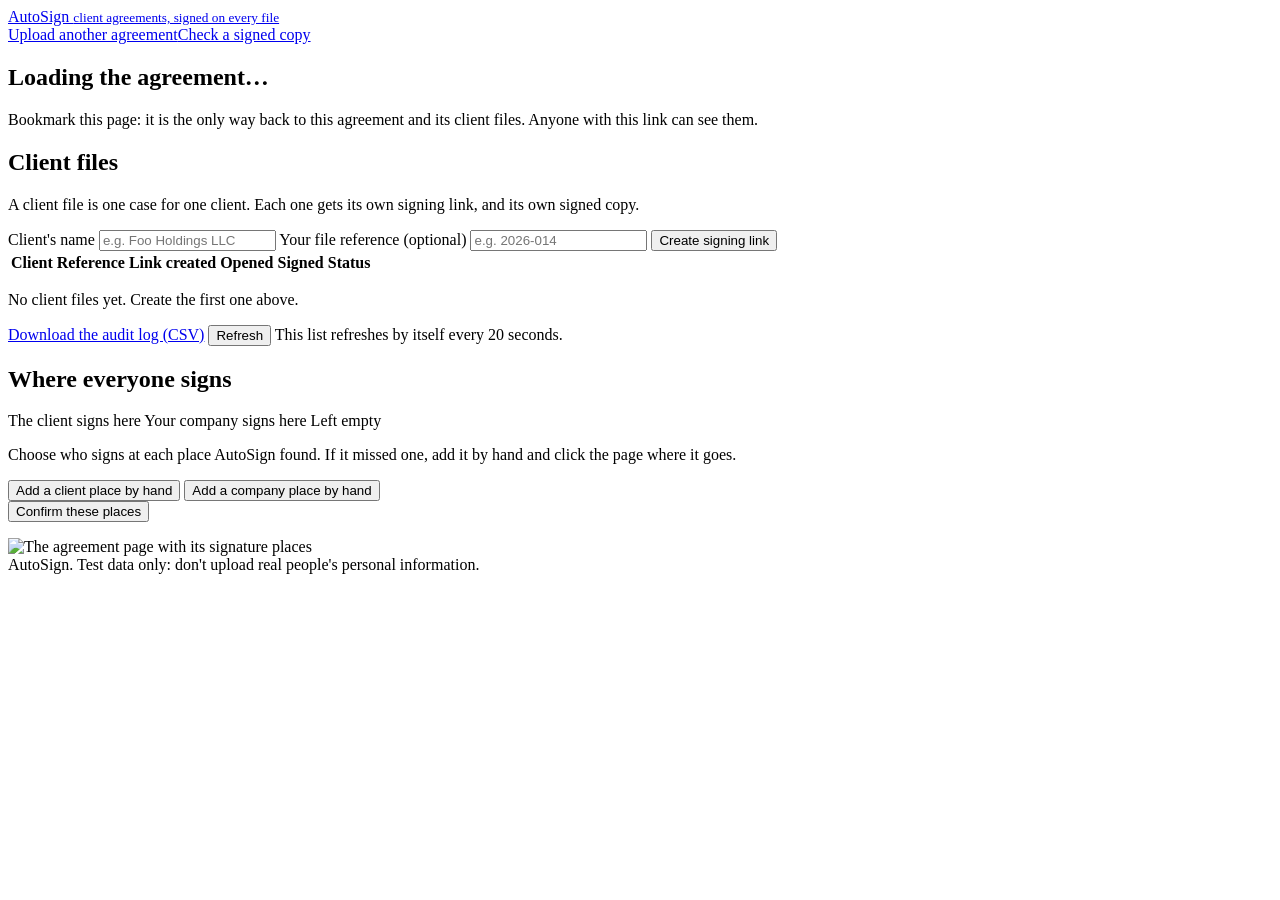
==== src/autosign/static/agreement.html @ 0d23ec17 "AutoSign web app: the company signs once, each client signs by link - Upload a client agreement (PDF" ====
<!doctype html>
<html lang="en">
<head>
<meta charset="utf-8">
<meta name="viewport" content="width=device-width, initial-scale=1">
<meta name="referrer" content="no-referrer">
<meta name="robots" content="noindex, nofollow">
<title>Your agreement: AutoSign</title>
<link rel="stylesheet" href="/static/app.css">
</head>
<body>
<header>
  <div class="bar">
    <a class="brand" href="/">AutoSign <small>client agreements, signed on every file</small></a>
    <nav><a href="/">Upload another agreement</a><a href="/verify">Check a signed copy</a></nav>
  </div>
</header>

<main>
  <section class="card">
    <div class="row">
      <h1 id="title">Loading the agreement…</h1>
      <span id="status-chip"></span>
    </div>
    <p class="muted small" id="subtitle"></p>
    <div id="status-banner"></div>
    <div id="company-banner" class="spaced"></div>
    <ul class="muted small notes" id="notes"></ul>
    <p class="muted small spaced">Bookmark this page: it is the only way back to this agreement and its client files.
      Anyone with this link can see them.</p>
  </section>

  <section class="card">
    <h2>Client files</h2>
    <p class="muted small">A client file is one case for one client. Each one gets its own signing link, and its own signed copy.</p>
    <div class="stats" id="stats"></div>
    <form class="new-file" id="new-file">
      <label class="field">Client's name
        <input type="text" id="client-name" required minlength="2" maxlength="120" placeholder="e.g. Foo Holdings LLC">
      </label>
      <label class="field">Your file reference (optional)
        <input type="text" id="reference" maxlength="80" placeholder="e.g. 2026-014">
      </label>
      <button class="btn primary" type="submit" id="create-file">Create signing link</button>
    </form>
    <p class="banner warn small" id="not-ready" hidden>Confirm the signature places below before creating signing links.</p>
    <div class="table-wrap">
      <table>
        <thead>
          <tr><th>Client</th><th>Reference</th><th>Link created</th><th>Opened</th><th>Signed</th><th>Status</th><th></th></tr>
        </thead>
        <tbody id="files"></tbody>
      </table>
    </div>
    <p class="empty" id="no-files">No client files yet. Create the first one above.</p>
    <div class="row spaced">
      <a class="btn small" id="audit-link" href="#">Download the audit log (CSV)</a>
      <button class="btn small" type="button" id="refresh">Refresh</button>
      <span class="muted small">This list refreshes by itself every 20 seconds.</span>
    </div>
  </section>

  <section class="card">
    <h2>Where everyone signs</h2>
    <div class="legend">
      <span><span class="swatch client"></span>The client signs here</span>
      <span><span class="swatch company"></span>Your company signs here</span>
      <span><span class="swatch other"></span>Left empty</span>
    </div>
    <div class="grid-2">
      <div>
        <p class="muted small">Choose who signs at each place AutoSign found. If it missed one, add it by hand and
          click the page where it goes.</p>
        <div class="spot-list" id="spots"></div>
        <div class="spot-list spaced" id="manual"></div>
        <div class="row spaced" id="add-buttons">
          <button class="btn" type="button" data-add="client">Add a client place by hand</button>
          <button class="btn" type="button" data-add="company">Add a company place by hand</button>
        </div>
        <div class="row spaced" id="placing-buttons" hidden>
          <button class="btn" type="button" id="no-date" hidden>No date for this place</button>
          <button class="btn" type="button" id="cancel-placing">Cancel</button>
        </div>
        <p class="small spaced" id="placing-help" hidden></p>
        <div class="row spaced">
          <button class="btn primary" type="button" id="confirm">Confirm these places</button>
        </div>
        <p class="muted small spaced" id="confirm-help"></p>
      </div>
      <div>
        <div class="page-tabs" id="page-tabs"></div>
        <div class="viewer">
          <div class="page-box" id="page-box">
            <img id="page-image" alt="The agreement page with its signature places">
          </div>
        </div>
      </div>
    </div>
  </section>
</main>

<footer>AutoSign. Test data only: don't upload real people's personal information.</footer>

<script src="/static/common.js"></script>
<script>
"use strict";

const token = tokenFromPath();
const apiBase = `/api/agreements/${encodeURIComponent(token)}`;
const REFRESH_SECONDS = 20;
const SIDE_TEXT = { client: "The client signs here", company: "Your company signs here" };

let view = null;            // the agreement, as /api/agreements/<token> returns it
let currentPage = 1;
let imageVersion = Date.now();
let sideOf = new Map();     // spot id -> "client" or "company" (a spot not in the map is left empty)
let manualPlaces = [];      // places added by hand: {side, page, x, y, date: [x, y] or null}
let placing = null;         // while adding a place by hand: {side, sig: {x, y} once the first click is in}

// ---------------------------------------------------------------------------
// Small helpers
// ---------------------------------------------------------------------------

// "2026-11-12 03:53:14 UTC" from the server, shown in the reader's own time.
function localTime(text) {
  if (!text) {
    return "";
  }
  const date = new Date(text.replace(" UTC", "Z").replace(" ", "T"));
  if (isNaN(date)) {
    return text;
  }
  return date.toLocaleString([], { dateStyle: "medium", timeStyle: "short" });
}

function spotTitle(spot) {
  const header = spot.header ? `${spot.header} - ` : "";
  return `Page ${spot.page}: ${header}${spot.label || "signature"}`;
}

function pageSize(number) {
  return view.pages.find((page) => page.number === number);
}

function hasPlaces(places) {
  return places.spots.length > 0 || places.manual.length > 0;
}

// ---------------------------------------------------------------------------
// The top card: what the agreement is and whether it is ready
// ---------------------------------------------------------------------------

function renderStatus() {
  document.title = `${view.filename}: AutoSign`;
  document.getElementById("title").textContent = view.filename;
  document.getElementById("subtitle").textContent =
    `Sent by ${view.firm_name} · ${view.page_count} page(s) · uploaded ${localTime(view.created_at)}`;

  const ready = view.status === "ready";
  document.getElementById("status-chip").innerHTML = ready
    ? '<span class="chip good">Ready to send</span>'
    : '<span class="chip warn">Check the signature places</span>';

  const banner = document.getElementById("status-banner");
  if (ready) {
    banner.innerHTML = `<div class="banner good">${esc(view.summary)}</div>`;
  } else {
    const reasons = view.reasons.map((reason) => `<li>${esc(reason)}</li>`).join("");
    banner.innerHTML = `<div class="banner warn"><b>AutoSign isn't sure where everyone signs.</b>
      Check the places below, then press <b>Confirm these places</b>.<ul>${reasons}</ul></div>`;
  }

  const company = view.company;
  const companyBanner = document.getElementById("company-banner");
  if (company.signed_at) {
    const signer = company.signer || view.firm_name;
    companyBanner.innerHTML = `<div class="banner good">Signed for ${esc(view.firm_name)} by ${esc(signer)}
      (date written: ${esc(company.date)}). Every client signs this pre-signed copy.</div>`;
  } else if (company.note) {
    companyBanner.innerHTML = `<div class="banner warn">${esc(company.note)}</div>`;
  } else if (hasPlaces(company)) {
    companyBanner.innerHTML = `<div class="banner warn">AutoSign will sign for ${esc(view.firm_name)}
      once you confirm the places.</div>`;
  } else {
    companyBanner.innerHTML = "";
  }

  document.getElementById("notes").innerHTML = view.notes.map((note) => `<li>${esc(note)}</li>`).join("");
}

// ---------------------------------------------------------------------------
// The client files dashboard
// ---------------------------------------------------------------------------

function renderStats() {
  let signed = 0;
  let opened = 0;
  for (const file of view.files) {
    if (file.status === "signed") {
      signed += 1;
    } else if (file.status === "viewed") {
      opened += 1;
    }
  }
  const total = view.files.length;
  const boxes = [
    [total, "client files"],
    [signed, "signed"],
    [opened, "opened, not signed"],
    [total - signed - opened, "not opened yet"],
  ];
  document.getElementById("stats").innerHTML = boxes
    .map(([count, label]) => `<div class="stat"><b>${count}</b><span>${label}</span></div>`)
    .join("");
}

function fileRow(file) {
  let signedText = "";
  if (file.signed_at) {
    signedText = `${esc(localTime(file.signed_at))}<br><span class="muted small">by ${esc(file.signer_name)}</span>`;
  }
  let actions = `<button class="btn small" type="button" data-copy="${esc(file.sign_url)}">Copy link</button>`;
  if (file.signed_pdf_url) {
    actions += `<a class="btn small" href="${esc(file.signed_pdf_url)}" target="_blank" rel="noopener">View PDF</a>`;
    actions += `<a class="btn small" href="${esc(file.signed_pdf_url)}?download=1">Download</a>`;
  }
  return `<tr>
    <td>${esc(file.client_name)}</td>
    <td>${esc(file.reference)}</td>
    <td>${esc(localTime(file.created_at))}</td>
    <td>${esc(localTime(file.viewed_at))}</td>
    <td>${signedText}</td>
    <td>${statusChip(file.status)}</td>
    <td class="actions">${actions}</td>
  </tr>`;
}

function renderFiles() {
  renderStats();
  const ready = view.status === "ready";
  document.getElementById("create-file").disabled = !ready;
  document.getElementById("not-ready").hidden = ready;
  document.getElementById("files").innerHTML = view.files.map(fileRow).join("");
  document.getElementById("no-files").hidden = view.files.length > 0;
  document.getElementById("audit-link").href = `${apiBase}/audit.csv`;
}

document.getElementById("files").addEventListener("click", (event) => {
  const button = event.target.closest("[data-copy]");
  if (button) {
    copyText(fullUrl(button.dataset.copy), button);
  }
});

document.getElementById("new-file").addEventListener("submit", (event) => {
  event.preventDefault();
  run(async () => {
    const nameInput = document.getElementById("client-name");
    const referenceInput = document.getElementById("reference");
    const file = await sendJSON(`${apiBase}/files`, {
      client_name: nameInput.value,
      reference: referenceInput.value,
    });
    nameInput.value = "";
    referenceInput.value = "";
    await copyText(fullUrl(file.sign_url));
    await refresh();
  });
});

// ---------------------------------------------------------------------------
// Where everyone signs: who signs at each place, and the page picture
// ---------------------------------------------------------------------------

function resetDraft() {
  sideOf = new Map();
  for (const spotId of view.client.spots) {
    sideOf.set(spotId, "client");
  }
  for (const spotId of view.company.spots) {
    sideOf.set(spotId, "company");
  }
  manualPlaces = [];
  for (const place of view.client.manual) {
    manualPlaces.push({ ...place, side: "client" });
  }
  for (const place of view.company.manual) {
    manualPlaces.push({ ...place, side: "company" });
  }
  placing = null;
}

function spotRow(spot) {
  const side = sideOf.get(spot.id) || "";
  const options = [["", "Left empty"], ["client", SIDE_TEXT.client], ["company", SIDE_TEXT.company]]
    .map(([value, text]) => `<option value="${value}" ${value === side ? "selected" : ""}>${text}</option>`)
    .join("");
  let fitNote = "";
  if (!spot.fits) {
    fitNote = '<br><span class="small bad-text">A signature doesn\'t fit here without covering text.</span>';
  }
  return `<div class="spot-row ${side}">
    <span>${esc(spotTitle(spot))} <span class="muted small">(spot ${spot.id})</span>${fitNote}</span>
    <select data-spot="${spot.id}" aria-label="Who signs at spot ${spot.id}">${options}</select>
  </div>`;
}

function manualRow(place, index) {
  const date = place.date ? ", with a date" : "";
  return `<div class="spot-row ${place.side}">
    <span><span class="tag ${place.side}">${SIDE_TEXT[place.side]}</span><br>Page ${place.page}, placed by hand${date}</span>
    <button class="btn small" type="button" data-remove="${index}">Remove</button>
  </div>`;
}

function renderSpots() {
  let rows = view.spots.map(spotRow).join("");
  if (!rows) {
    rows = '<p class="empty">AutoSign found no signature places. Add them by hand.</p>';
  }
  document.getElementById("spots").innerHTML = rows;
  document.getElementById("manual").innerHTML = manualPlaces.map(manualRow).join("");

  const button = document.getElementById("confirm");
  const help = document.getElementById("confirm-help");
  if (view.status === "ready") {
    button.textContent = "Save changes";
    help.textContent = "The places are confirmed. If you change them, AutoSign signs for your company again. " +
      "Copies that clients already signed stay as they are.";
  } else {
    button.textContent = "Confirm these places";
    help.textContent = "AutoSign then signs for your company (where you chose its place), and you can create signing links.";
  }
}

document.getElementById("spots").addEventListener("change", (event) => {
  const select = event.target.closest("[data-spot]");
  if (!select) {
    return;
  }
  const spotId = Number(select.dataset.spot);
  if (select.value) {
    sideOf.set(spotId, select.value);
  } else {
    sideOf.delete(spotId);
  }
  renderSpots();
});

document.getElementById("manual").addEventListener("click", (event) => {
  const button = event.target.closest("[data-remove]");
  if (button) {
    manualPlaces.splice(Number(button.dataset.remove), 1);
    renderSpots();
    drawMarks();
  }
});

function renderPageTabs() {
  const tabs = [];
  for (let number = 1; number <= view.page_count; number += 1) {
    const hasSpot = view.spots.some((spot) => spot.page === number);
    const label = hasSpot ? `Page ${number} ✎` : `Page ${number}`;
    const current = number === currentPage ? "true" : "false";
    tabs.push(`<button class="btn small" type="button" data-page="${number}" aria-current="${current}">${label}</button>`);
  }
  document.getElementById("page-tabs").innerHTML = tabs.join("");
}

document.getElementById("page-tabs").addEventListener("click", (event) => {
  const button = event.target.closest("[data-page]");
  if (button) {
    showPage(Number(button.dataset.page));
  }
});

function showPage(number) {
  currentPage = number;
  renderPageTabs();
  document.getElementById("page-image").src = `${apiBase}/pages/${number}.png?v=${imageVersion}`;
}

// The first page where the client signs, else the first page with any place, else page 1.
function firstSigningPage() {
  const pages = view.client.manual.map((place) => place.page);
  for (const spot of view.spots) {
    if (view.client.spots.includes(spot.id)) {
      pages.push(spot.page);
    }
  }
  if (pages.length) {
    return Math.min(...pages);
  }
  if (view.spots.length) {
    return view.spots[0].page;
  }
  return 1;
}

// ---------------------------------------------------------------------------
// Adding a place by hand: click the signature's centre, then (optionally) the date's start
// ---------------------------------------------------------------------------

const SIGNATURE_HEIGHT = 32;      // pt, as the server stamps a place added by hand
const SIGNATURE_ASPECT = 3.5;

function updatePlacing() {
  const active = placing !== null;
  document.getElementById("page-box").classList.toggle("placing", active);
  document.getElementById("add-buttons").hidden = active;
  document.getElementById("placing-buttons").hidden = !active;
  document.getElementById("no-date").hidden = !(active && placing.sig);
  const help = document.getElementById("placing-help");
  help.hidden = !active;
  if (!active) {
    return;
  }
  const whose = placing.side === "client" ? "the client's" : "your company's";
  if (!placing.sig) {
    help.textContent = `Click the page where ${whose} signature should go (its centre).`;
  } else {
    help.textContent = "Now click where the date should start, or press 'No date for this place'.";
  }
}

function pointFromClick(event) {
  const image = document.getElementById("page-image");
  const box = image.getBoundingClientRect();
  const scale = image.clientWidth / pageSize(currentPage).width;
  return {
    x: Math.round(((event.clientX - box.left) / scale) * 10) / 10,
    y: Math.round(((event.clientY - box.top) / scale) * 10) / 10,
  };
}

function finishPlacing(datePoint) {
  manualPlaces.push({
    side: placing.side,
    page: currentPage,
    x: placing.sig.x,
    y: placing.sig.y,
    date: datePoint ? [datePoint.x, datePoint.y] : null,
  });
  placing = null;
  updatePlacing();
  renderSpots();
  drawMarks();
}

document.getElementById("page-image").addEventListener("click", (event) => {
  if (placing === null) {
    return;
  }
  const point = pointFromClick(event);
  if (!placing.sig) {
    placing.sig = point;
    updatePlacing();
    drawMarks();
  } else {
    finishPlacing(point);
  }
});

document.getElementById("add-buttons").addEventListener("click", (event) => {
  const button = event.target.closest("[data-add]");
  if (button) {
    placing = { side: button.dataset.add, sig: null };
    updatePlacing();
  }
});

document.getElementById("cancel-placing").addEventListener("click", () => {
  placing = null;
  updatePlacing();
  drawMarks();
});

document.getElementById("no-date").addEventListener("click", () => finishPlacing(null));

// Saving while a place is half added: one whose signature is clicked in is kept, without a date;
// one with nothing clicked yet is dropped.
function finishPendingPlace() {
  if (placing === null) {
    return;
  }
  if (placing.sig) {
    finishPlacing(null);
    return;
  }
  placing = null;
  updatePlacing();
}

// Boxes over the picture for the places added by hand (saved ones are drawn into the picture too).
function drawMarks() {
  const box = document.getElementById("page-box");
  box.querySelectorAll(".mark").forEach((mark) => mark.remove());
  const image = document.getElementById("page-image");
  const size = pageSize(currentPage);
  if (!size || !image.clientWidth) {
    return;
  }
  const marks = manualPlaces.filter((place) => place.page === currentPage);
  if (placing && placing.sig) {
    marks.push({ side: placing.side, x: placing.sig.x, y: placing.sig.y });
  }
  const scale = image.clientWidth / size.width;
  const height = SIGNATURE_HEIGHT * scale;
  const width = SIGNATURE_HEIGHT * SIGNATURE_ASPECT * scale;
  for (const place of marks) {
    const mark = document.createElement("div");
    mark.className = `mark ${place.side}`;
    mark.style.left = `${place.x * scale - width / 2}px`;
    mark.style.top = `${place.y * scale - height / 2}px`;
    mark.style.width = `${width}px`;
    mark.style.height = `${height}px`;
    box.appendChild(mark);
  }
}

document.getElementById("page-image").addEventListener("load", drawMarks);
window.addEventListener("resize", drawMarks);

// What the server is sent for one side: the spots it signs, and its places added by hand.
function placesFor(side) {
  const choices = [];
  for (const [spotId, spotSide] of sideOf) {
    if (spotSide === side) {
      choices.push({ spot: spotId });
    }
  }
  const manual = manualPlaces
    .filter((place) => place.side === side)
    .map((place) => ({ page: place.page, x: place.x, y: place.y, date: place.date }));
  return { choices: choices, manual: manual };
}

document.getElementById("confirm").addEventListener("click", () => {
  run(async () => {
    finishPendingPlace();
    const button = document.getElementById("confirm");
    button.disabled = true;
    try {
      const body = {
        client: placesFor("client"),
        company: placesFor("company"),
        tz_offset_minutes: -new Date().getTimezoneOffset(),
      };
      view = await sendJSON(`${apiBase}/places`, body, "PUT");
      imageVersion = Date.now();
      resetDraft();
      renderAll();
      toast("Places confirmed. You can create signing links now.");
    } finally {
      button.disabled = false;
    }
  });
});

// ---------------------------------------------------------------------------
// Loading and refreshing
// ---------------------------------------------------------------------------

function renderAll() {
  renderStatus();
  renderFiles();
  renderSpots();
  updatePlacing();
  showPage(currentPage);
}

async function refresh() {
  view = await api(apiBase);
  renderStatus();
  renderFiles();
}

document.getElementById("refresh").addEventListener("click", () => run(refresh));

run(async () => {
  view = await api(apiBase);
  resetDraft();
  currentPage = firstSigningPage();
  renderAll();
  setInterval(() => {
    if (!document.hidden) {
      refresh().catch(() => {});
    }
  }, REFRESH_SECONDS * 1000);
});
</script>
</body>
</html>
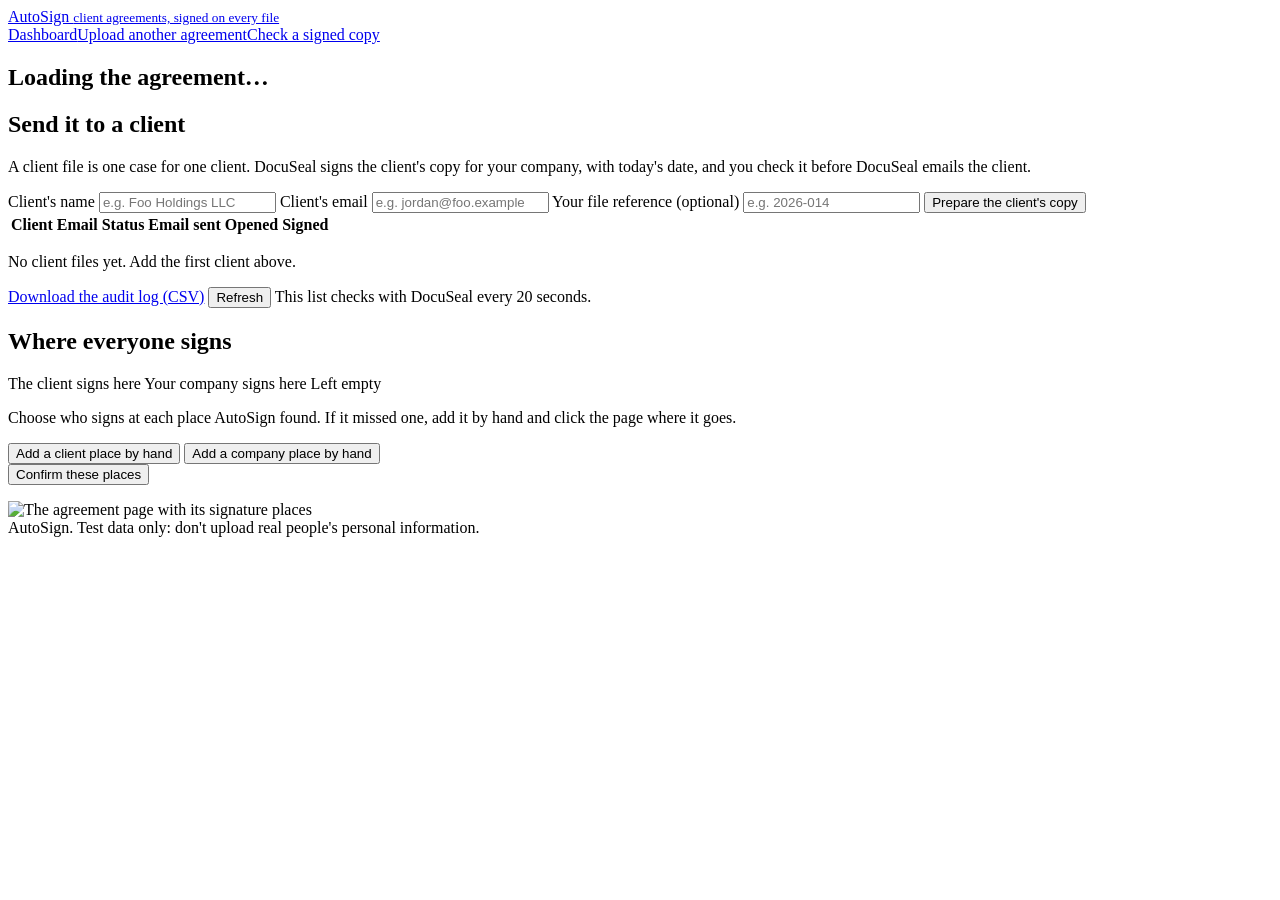
==== commit ec89aaf0: "Added Docuseal for signing and Pillow for automated signature generation Co-Authored-By: Claude Opus" ====
--- a/src/autosign/static/agreement.html
+++ b/src/autosign/static/agreement.html
@@ -12,7 +12,7 @@
 <header>
   <div class="bar">
     <a class="brand" href="/">AutoSign <small>client agreements, signed on every file</small></a>
-    <nav><a href="/">Upload another agreement</a><a href="/verify">Check a signed copy</a></nav>
+    <nav><a href="/dashboard">Dashboard</a><a href="/">Upload another agreement</a><a href="/verify">Check a signed copy</a></nav>
   </div>
 </header>
 
@@ -24,39 +24,56 @@
     </div>
     <p class="muted small" id="subtitle"></p>
     <div id="status-banner"></div>
+    <div class="signer spaced" id="signer-card"></div>
     <div id="company-banner" class="spaced"></div>
     <ul class="muted small notes" id="notes"></ul>
-    <p class="muted small spaced">Bookmark this page: it is the only way back to this agreement and its client files.
-      Anyone with this link can see them.</p>
   </section>
 
   <section class="card">
-    <h2>Client files</h2>
-    <p class="muted small">A client file is one case for one client. Each one gets its own signing link, and its own signed copy.</p>
+    <h2>Send it to a client</h2>
+    <p class="muted small">A client file is one case for one client. DocuSeal signs the client's copy for your company,
+      with today's date, and you check it before DocuSeal emails the client.</p>
     <div class="stats" id="stats"></div>
     <form class="new-file" id="new-file">
       <label class="field">Client's name
         <input type="text" id="client-name" required minlength="2" maxlength="120" placeholder="e.g. Foo Holdings LLC">
       </label>
+      <label class="field">Client's email
+        <input type="email" id="client-email" required maxlength="200" placeholder="e.g. jordan@foo.example">
+      </label>
       <label class="field">Your file reference (optional)
         <input type="text" id="reference" maxlength="80" placeholder="e.g. 2026-014">
       </label>
-      <button class="btn primary" type="submit" id="create-file">Create signing link</button>
+      <button class="btn primary" type="submit" id="create-file">Prepare the client's copy</button>
     </form>
-    <p class="banner warn small" id="not-ready" hidden>Confirm the signature places below before creating signing links.</p>
-    <div class="table-wrap">
+    <p class="banner warn small" id="not-ready" hidden>Confirm the signature places below before sending the agreement to a client.</p>
+    <p class="banner warn small" id="no-docuseal" hidden>DocuSeal isn't set up on this server (no DOCUSEAL_API_KEY), so nothing can be sent yet.</p>
+    <p class="muted small" id="preparing" hidden>DocuSeal is preparing the client's copy with your company's signature. This takes a few seconds.</p>
+
+    <div class="preview spaced" id="preview" hidden>
+      <h2 id="preview-title">Check your company's signature</h2>
+      <p class="small" id="preview-help"></p>
+      <div class="pages" id="preview-pages"></div>
+      <div class="row spaced">
+        <button class="btn primary" type="button" id="send">Signatures look right: email the client</button>
+        <button class="btn" type="button" id="cancel-preview">Something's wrong: don't send</button>
+        <a class="btn small" id="preview-pdf" href="#" target="_blank" rel="noopener">Open the whole PDF</a>
+      </div>
+    </div>
+
+    <div class="table-wrap spaced">
       <table>
         <thead>
-          <tr><th>Client</th><th>Reference</th><th>Link created</th><th>Opened</th><th>Signed</th><th>Status</th><th></th></tr>
+          <tr><th>Client</th><th>Email</th><th>Status</th><th>Email sent</th><th>Opened</th><th>Signed</th><th></th></tr>
         </thead>
         <tbody id="files"></tbody>
       </table>
     </div>
-    <p class="empty" id="no-files">No client files yet. Create the first one above.</p>
+    <p class="empty" id="no-files">No client files yet. Add the first client above.</p>
     <div class="row spaced">
       <a class="btn small" id="audit-link" href="#">Download the audit log (CSV)</a>
       <button class="btn small" type="button" id="refresh">Refresh</button>
-      <span class="muted small">This list refreshes by itself every 20 seconds.</span>
+      <span class="muted small">This list checks with DocuSeal every 20 seconds.</span>
     </div>
   </section>
 
@@ -142,10 +159,6 @@
   return view.pages.find((page) => page.number === number);
 }
 
-function hasPlaces(places) {
-  return places.spots.length > 0 || places.manual.length > 0;
-}
-
 // ---------------------------------------------------------------------------
 // The top card: what the agreement is and whether it is ready
 // ---------------------------------------------------------------------------
@@ -170,17 +183,18 @@
       Check the places below, then press <b>Confirm these places</b>.<ul>${reasons}</ul></div>`;
   }
 
+  const signerParts = [view.signer_name, view.signer_title].filter(Boolean).join(", ");
+  document.getElementById("signer-card").innerHTML = `
+    <img src="${esc(view.signature_url)}" alt="${esc(view.firm_name)}'s signature: ${esc(view.signer_name || "")} in cursive">
+    <div class="small">
+      <b>${esc(view.firm_name)}</b> signs as ${esc(signerParts || view.firm_name)}.<br>
+      <span class="muted">DocuSeal sends the signed copies to ${esc(view.company_email || "your company")}.</span>
+    </div>`;
+
   const company = view.company;
   const companyBanner = document.getElementById("company-banner");
-  if (company.signed_at) {
-    const signer = company.signer || view.firm_name;
-    companyBanner.innerHTML = `<div class="banner good">Signed for ${esc(view.firm_name)} by ${esc(signer)}
-      (date written: ${esc(company.date)}). Every client signs this pre-signed copy.</div>`;
-  } else if (company.note) {
+  if (company.note) {
     companyBanner.innerHTML = `<div class="banner warn">${esc(company.note)}</div>`;
-  } else if (hasPlaces(company)) {
-    companyBanner.innerHTML = `<div class="banner warn">AutoSign will sign for ${esc(view.firm_name)}
-      once you confirm the places.</div>`;
   } else {
     companyBanner.innerHTML = "";
   }
@@ -188,49 +202,67 @@
   document.getElementById("notes").innerHTML = view.notes.map((note) => `<li>${esc(note)}</li>`).join("");
 }
 
+const FILE_STATUS = {
+  preview: ["Waiting for your check", "warn"],
+  sent: ["Email sent", ""],
+  opened: ["Opened, not signed", "warn"],
+  viewed: ["Opened, not signed", "warn"],
+  signed: ["Signed", "good"],
+  declined: ["Declined", "bad"],
+  cancelled: ["Not sent", ""],
+};
+
+function fileStatusChip(status) {
+  const known = FILE_STATUS[status] || [status, ""];
+  return `<span class="chip ${known[1]}">${esc(known[0])}</span>`;
+}
+
 // ---------------------------------------------------------------------------
 // The client files dashboard
 // ---------------------------------------------------------------------------
 
 function renderStats() {
-  let signed = 0;
-  let opened = 0;
+  const counts = { preview: 0, sent: 0, opened: 0, signed: 0 };
   for (const file of view.files) {
-    if (file.status === "signed") {
-      signed += 1;
-    } else if (file.status === "viewed") {
-      opened += 1;
+    if (file.status in counts) {
+      counts[file.status] += 1;
     }
   }
-  const total = view.files.length;
   const boxes = [
-    [total, "client files"],
-    [signed, "signed"],
-    [opened, "opened, not signed"],
-    [total - signed - opened, "not opened yet"],
+    [counts.sent + counts.opened + counts.signed, "emailed to clients"],
+    [counts.signed, "signed"],
+    [counts.opened, "opened, not signed"],
+    [counts.preview, "waiting for your check"],
   ];
   document.getElementById("stats").innerHTML = boxes
     .map(([count, label]) => `<div class="stat"><b>${count}</b><span>${label}</span></div>`)
     .join("");
 }
 
-function fileRow(file) {
+function fileRow(file, index) {
   let signedText = "";
   if (file.signed_at) {
     signedText = `${esc(localTime(file.signed_at))}<br><span class="muted small">by ${esc(file.signer_name)}</span>`;
   }
-  let actions = `<button class="btn small" type="button" data-copy="${esc(file.sign_url)}">Copy link</button>`;
+  let actions = "";
+  if (file.status === "preview") {
+    actions = `<button class="btn small" type="button" data-review="${index}">Check and send</button>`;
+  }
   if (file.signed_pdf_url) {
     actions += `<a class="btn small" href="${esc(file.signed_pdf_url)}" target="_blank" rel="noopener">View PDF</a>`;
     actions += `<a class="btn small" href="${esc(file.signed_pdf_url)}?download=1">Download</a>`;
   }
+  let reference = "";
+  if (file.reference) {
+    reference = `<br><span class="muted small">ref. ${esc(file.reference)}</span>`;
+  }
   return `<tr>
-    <td>${esc(file.client_name)}</td>
-    <td>${esc(file.reference)}</td>
-    <td>${esc(localTime(file.created_at))}</td>
+    <td>${esc(file.client_name)}${reference}</td>
+    <td>${esc(file.client_email)}</td>
+    <td>${fileStatusChip(file.status)}</td>
+    <td>${esc(localTime(file.email_sent_at))}</td>
     <td>${esc(localTime(file.viewed_at))}</td>
     <td>${signedText}</td>
-    <td>${statusChip(file.status)}</td>
     <td class="actions">${actions}</td>
   </tr>`;
 }
@@ -238,17 +270,46 @@
 function renderFiles() {
   renderStats();
   const ready = view.status === "ready";
-  document.getElementById("create-file").disabled = !ready;
+  document.getElementById("create-file").disabled = !ready || !view.docuseal_ready;
   document.getElementById("not-ready").hidden = ready;
+  document.getElementById("no-docuseal").hidden = view.docuseal_ready;
   document.getElementById("files").innerHTML = view.files.map(fileRow).join("");
   document.getElementById("no-files").hidden = view.files.length > 0;
   document.getElementById("audit-link").href = `${apiBase}/audit.csv`;
 }
 
+// ---------------------------------------------------------------------------
+// Checking a client's copy before DocuSeal emails it
+// ---------------------------------------------------------------------------
+
+let previewFile = null;     // the client file being checked
+
+function showPreview(file) {
+  previewFile = file;
+  const panel = document.getElementById("preview");
+  panel.hidden = false;
+  document.getElementById("preview-title").textContent = `Check your company's signature on ${file.client_name}'s copy`;
+  document.getElementById("preview-help").textContent =
+    `This is the copy DocuSeal will send. Your company's signature and today's date (${file.company_date || ""}) ` +
+    `are on it; the client's places are still empty. If it looks right, DocuSeal emails ${file.client_email} ` +
+    "to sign it.";
+  document.getElementById("preview-pages").innerHTML = file.preview_pages
+    .map((page) => `<img loading="lazy" src="${esc(page.url)}" alt="Page ${page.number} of the client's copy">`)
+    .join("");
+  document.getElementById("preview-pdf").href = file.preview_pdf_url;
+  document.getElementById("send").textContent = `Signatures look right: email ${file.client_email}`;
+  panel.scrollIntoView({ behavior: "smooth", block: "start" });
+}
+
+function hidePreview() {
+  previewFile = null;
+  document.getElementById("preview").hidden = true;
+}
+
 document.getElementById("files").addEventListener("click", (event) => {
-  const button = event.target.closest("[data-copy]");
+  const button = event.target.closest("[data-review]");
   if (button) {
-    copyText(fullUrl(button.dataset.copy), button);
+    showPreview(view.files[Number(button.dataset.review)]);
   }
 });
 
@@ -256,14 +317,51 @@
   event.preventDefault();
   run(async () => {
     const nameInput = document.getElementById("client-name");
+    const emailInput = document.getElementById("client-email");
     const referenceInput = document.getElementById("reference");
-    const file = await sendJSON(`${apiBase}/files`, {
-      client_name: nameInput.value,
-      reference: referenceInput.value,
-    });
-    nameInput.value = "";
-    referenceInput.value = "";
-    await copyText(fullUrl(file.sign_url));
+    const button = document.getElementById("create-file");
+    const preparing = document.getElementById("preparing");
+    button.disabled = true;
+    preparing.hidden = false;
+    try {
+      const file = await sendJSON(`${apiBase}/files`, {
+        client_name: nameInput.value,
+        client_email: emailInput.value,
+        reference: referenceInput.value,
+        tz_offset_minutes: -new Date().getTimezoneOffset(),
+      });
+      nameInput.value = "";
+      emailInput.value = "";
+      referenceInput.value = "";
+      await refresh();
+      showPreview(file);
+    } finally {
+      preparing.hidden = true;
+      renderFiles();
+    }
+  });
+});
+
+document.getElementById("send").addEventListener("click", () => {
+  run(async () => {
+    const button = document.getElementById("send");
+    button.disabled = true;
+    try {
+      const file = await sendJSON(previewFile.send_url, {});
+      hidePreview();
+      toast(`DocuSeal emailed ${file.client_email} to sign.`);
+      await refresh();
+    } finally {
+      button.disabled = false;
+    }
+  });
+});
+
+document.getElementById("cancel-preview").addEventListener("click", () => {
+  run(async () => {
+    await sendJSON(previewFile.cancel_url, {});
+    hidePreview();
+    toast("Not sent. Check the signature places below, then prepare the client's copy again.");
     await refresh();
   });
 });
@@ -325,11 +423,12 @@
   const help = document.getElementById("confirm-help");
   if (view.status === "ready") {
     button.textContent = "Save changes";
-    help.textContent = "The places are confirmed. If you change them, AutoSign signs for your company again. " +
-      "Copies that clients already signed stay as they are.";
+    help.textContent = "The places are confirmed. Changes apply to the next client copies you prepare; " +
+      "copies already sent stay as they are.";
   } else {
     button.textContent = "Confirm these places";
-    help.textContent = "AutoSign then signs for your company (where you chose its place), and you can create signing links.";
+    help.textContent = "Then you can send the agreement to clients: DocuSeal signs each client's copy for your " +
+      "company where you chose its place.";
   }
 }
 
@@ -550,7 +649,7 @@
       imageVersion = Date.now();
       resetDraft();
       renderAll();
-      toast("Places confirmed. You can create signing links now.");
+      toast("Places confirmed. You can send the agreement to clients now.");
     } finally {
       button.disabled = false;
     }
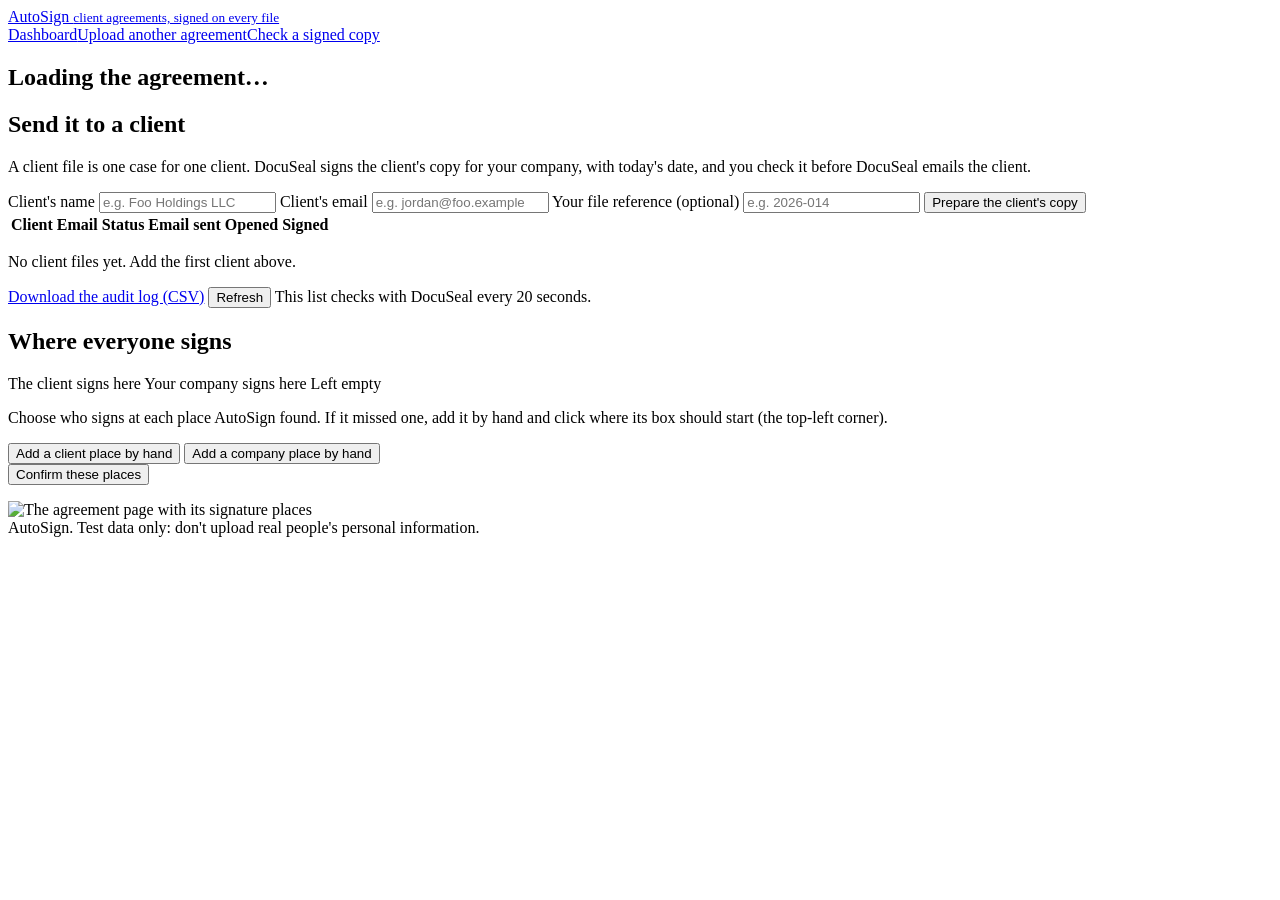
==== commit b1e6cfbc: "Fill Name and Date boxes on government forms; place hand-added boxes where clicked - Name lines: als" ====
--- a/src/autosign/static/agreement.html
+++ b/src/autosign/static/agreement.html
@@ -87,7 +87,7 @@
     <div class="grid-2">
       <div>
         <p class="muted small">Choose who signs at each place AutoSign found. If it missed one, add it by hand and
-          click the page where it goes.</p>
+          click where its box should start (the top-left corner).</p>
         <div class="spot-list" id="spots"></div>
         <div class="spot-list spaced" id="manual"></div>
         <div class="row spaced" id="add-buttons">
@@ -497,11 +497,14 @@
 }
 
 // ---------------------------------------------------------------------------
-// Adding a place by hand: click the signature's centre, then (optionally) the date's start
-// ---------------------------------------------------------------------------
-
-const SIGNATURE_HEIGHT = 32;      // pt, as the server stamps a place added by hand
+// Adding a place by hand: each box starts where the company clicks (its top-left corner).
+// First the signature, then (optionally) the date.
+// ---------------------------------------------------------------------------
+
+const SIGNATURE_HEIGHT = 32;      // pt, the same sizes the server uses for a place added by hand
 const SIGNATURE_ASPECT = 3.5;
+const DATE_WIDTH = 130;
+const DATE_HEIGHT = 14;
 
 function updatePlacing() {
   const active = placing !== null;
@@ -516,16 +519,21 @@
   }
   const whose = placing.side === "client" ? "the client's" : "your company's";
   if (!placing.sig) {
-    help.textContent = `Click the page where ${whose} signature should go (its centre).`;
+    help.textContent = `Click where ${whose} signature should start: the box's top-left corner goes where you click.`;
   } else {
-    help.textContent = "Now click where the date should start, or press 'No date for this place'.";
-  }
+    help.textContent = "Now click where the date should start (its top-left corner), or press 'No date for this place'.";
+  }
+}
+
+// Page points per screen pixel of the page picture as it is shown now.
+function pictureScale() {
+  const image = document.getElementById("page-image");
+  return image.getBoundingClientRect().width / pageSize(currentPage).width;
 }
 
 function pointFromClick(event) {
-  const image = document.getElementById("page-image");
-  const box = image.getBoundingClientRect();
-  const scale = image.clientWidth / pageSize(currentPage).width;
+  const box = document.getElementById("page-image").getBoundingClientRect();
+  const scale = pictureScale();
   return {
     x: Math.round(((event.clientX - box.left) / scale) * 10) / 10,
     y: Math.round(((event.clientY - box.top) / scale) * 10) / 10,
@@ -590,30 +598,52 @@
   updatePlacing();
 }
 
-// Boxes over the picture for the places added by hand (saved ones are drawn into the picture too).
+// Where a box starts so that it stays 2 pt inside the page, as the server places it.
+function insidePage(start, size, pageLength) {
+  const latestStart = pageLength - size - 2;
+  if (start > latestStart) {
+    return latestStart;
+  }
+  if (start < 2) {
+    return 2;
+  }
+  return start;
+}
+
+// One box over the page picture, its top-left corner at (x, y) in page points.
+function addMark(side, x, y, width, height, scale) {
+  const size = pageSize(currentPage);
+  const left = insidePage(x, width, size.width);
+  const top = insidePage(y, height, size.height);
+  const mark = document.createElement("div");
+  mark.className = `mark ${side}`;
+  mark.style.left = `${left * scale}px`;
+  mark.style.top = `${top * scale}px`;
+  mark.style.width = `${width * scale}px`;
+  mark.style.height = `${height * scale}px`;
+  document.getElementById("page-box").appendChild(mark);
+}
+
+// Boxes over the picture for the places added by hand, signature and date
+// (saved ones are drawn into the picture too).
 function drawMarks() {
   const box = document.getElementById("page-box");
   box.querySelectorAll(".mark").forEach((mark) => mark.remove());
   const image = document.getElementById("page-image");
-  const size = pageSize(currentPage);
-  if (!size || !image.clientWidth) {
+  if (!pageSize(currentPage) || !image.clientWidth) {
     return;
   }
   const marks = manualPlaces.filter((place) => place.page === currentPage);
   if (placing && placing.sig) {
-    marks.push({ side: placing.side, x: placing.sig.x, y: placing.sig.y });
-  }
-  const scale = image.clientWidth / size.width;
-  const height = SIGNATURE_HEIGHT * scale;
-  const width = SIGNATURE_HEIGHT * SIGNATURE_ASPECT * scale;
+    marks.push({ side: placing.side, x: placing.sig.x, y: placing.sig.y, date: null });
+  }
+  const scale = pictureScale();
+  const signatureWidth = SIGNATURE_HEIGHT * SIGNATURE_ASPECT;
   for (const place of marks) {
-    const mark = document.createElement("div");
-    mark.className = `mark ${place.side}`;
-    mark.style.left = `${place.x * scale - width / 2}px`;
-    mark.style.top = `${place.y * scale - height / 2}px`;
-    mark.style.width = `${width}px`;
-    mark.style.height = `${height}px`;
-    box.appendChild(mark);
+    addMark(place.side, place.x, place.y, signatureWidth, SIGNATURE_HEIGHT, scale);
+    if (place.date) {
+      addMark(place.side, place.date[0], place.date[1], DATE_WIDTH, DATE_HEIGHT, scale);
+    }
   }
 }
 
